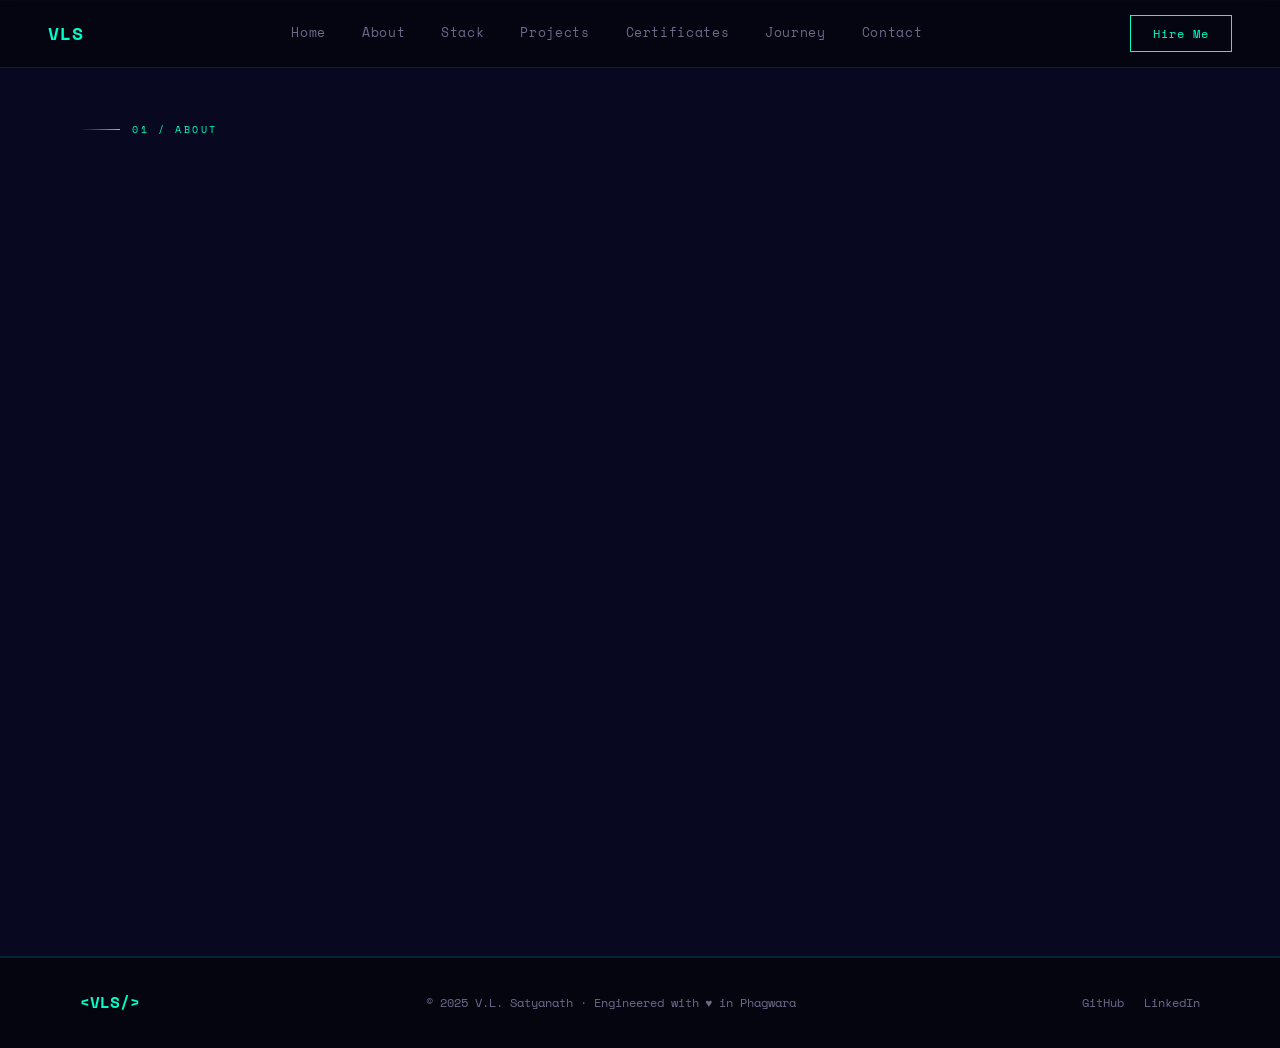
==== about.html @ 9ce4dccc "Add files via upload" ====
<!DOCTYPE html>
<html lang="en">
<head>
  <meta charset="UTF-8"/>
  <meta name="viewport" content="width=device-width, initial-scale=1.0"/>
  <title>About — V.L. Satyanath</title>
  <link rel="preconnect" href="https://fonts.googleapis.com"/>
  <link href="https://fonts.googleapis.com/css2?family=Space+Mono:ital,wght@0,400;0,700;1,400&family=Clash+Display:wght@400;500;600;700&family=Outfit:wght@300;400;500;600&display=swap" rel="stylesheet"/>
  <link rel="stylesheet" href="style.css"/>
</head>
<body>

  <!-- Loader -->
  <div id="loader">
    <div class="loader-inner">
      <div class="loader-bar-wrap"><div class="loader-bar"></div></div>
      <div class="loader-text"><span id="loader-pct">0</span>%</div>
      <div class="loader-label">Initializing System...</div>
    </div>
  </div>

  <!-- Custom Cursor -->
  <div class="cursor-dot" id="cursorDot"></div>
  <div class="cursor-outline" id="cursorOutline"></div>

  <!-- Background Canvas -->
  <canvas id="bgCanvas"></canvas>

  <!-- Nav -->
  <nav id="mainNav">
    <div class="nav-brand">
      <span class="brand-bracket">VLS</span>
    </div>
    <ul class="nav-links">
      <li><a href="index.html" data-text="Home">Home</a></li>
      <li><a href="about.html" data-text="About">About</a></li>
      <li><a href="stack.html" data-text="Stack">Stack</a></li>
      <li><a href="projects.html" data-text="Projects">Projects</a></li>
      <li><a href="certificates.html" data-text="Certificates">Certificates</a></li>
      <li><a href="journey.html" data-text="Journey">Journey</a></li>
      <li><a href="contact.html" data-text="Contact">Contact</a></li>
    </ul>
    <a href="contact.html" class="nav-cta">Hire Me</a>
    <button class="hamburger" id="hamburger" aria-label="menu">
      <span></span><span></span><span></span>
    </button>
  </nav>

  <!-- Mobile Menu -->
  <div class="mobile-menu" id="mobileMenu">
    <ul>
      <li><a href="index.html" class="mob-link">Home</a></li>
      <li><a href="about.html" class="mob-link">About</a></li>
      <li><a href="stack.html" class="mob-link">Stack</a></li>
      <li><a href="projects.html" class="mob-link">Projects</a></li>
      <li><a href="certificates.html" class="mob-link">Certificates</a></li>
      <li><a href="journey.html" class="mob-link">Journey</a></li>
      <li><a href="contact.html" class="mob-link">Contact</a></li>
    </ul>
  </div>

  <!-- ═══════════ ABOUT ═══════════ -->
  <section id="about">
    <div class="section-tag">01 / About</div>
    <div class="about-grid">
      <div class="about-left reveal">
        <h2 class="section-heading">Crafting Code<br/><em>With Purpose</em></h2>
        <div class="hero-actions">
        <a href="src/lokesh.pdf" class="btn-outline btn-download" download="VLS_Satyanath_CV.pdf" aria-label="Download CV">
          <svg viewBox="0 0 24 24" fill="none" stroke="currentColor" stroke-width="2" width="16" height="16">
            <path d="M12 15V3"/>
            <path d="M8 11l4 4 4-4"/>
            <path d="M2 17l.621 2.485A2 2 0 0 0 4.561 21h14.878a2 2 0 0 0 1.94-1.515L22 17"/>
          </svg>
          Download CV
        </a>
      </div>
        <p class="about-para">
          I'm a <strong>Computer Science & Engineering</strong> student at Lovely Professional University
          who lives at the intersection of software development and data intelligence.
        </p>
        <p class="about-para">
          From building <strong>NLP-powered spam detectors</strong> to dissecting decade-long sales datasets,
          I believe great software isn't just written — it's engineered with intent.
        </p>
        <p class="about-para">
          Outside of code, I mentor students at a local NGO — because the best systems
          create impact beyond the screen.
        </p>
        <div class="about-links">
          <a href="https://github.com/splv181819" target="_blank" rel="noopener noreferrer" class="social-pill">
            <svg viewBox="0 0 24 24" fill="currentColor"><path d="M12 .297c-6.63 0-12 5.373-12 12 0 5.303 3.438 9.8 8.205 11.385.6.113.82-.258.82-.577 0-.285-.01-1.04-.015-2.04-3.338.724-4.042-1.61-4.042-1.61C4.422 18.07 3.633 17.7 3.633 17.7c-1.087-.744.084-.729.084-.729 1.205.084 1.838 1.236 1.838 1.236 1.07 1.835 2.809 1.305 3.495.998.108-.776.417-1.305.76-1.605-2.665-.3-5.466-1.332-5.466-5.93 0-1.31.465-2.38 1.235-3.22-.135-.303-.54-1.523.105-3.176 0 0 1.005-.322 3.3 1.23.96-.267 1.98-.399 3-.405 1.02.006 2.04.138 3 .405 2.28-1.552 3.285-1.23 3.285-1.23.645 1.653.24 2.873.12 3.176.765.84 1.23 1.91 1.23 3.22 0 4.61-2.805 5.625-5.475 5.92.42.36.81 1.096.81 2.22 0 1.606-.015 2.896-.015 3.286 0 .315.21.69.825.57C20.565 22.092 24 17.592 24 12.297c0-6.627-5.373-12-12-12"/></svg>
            GitHub
          </a>
          <a href="https://www.linkedin.com/in/lokeshsatyanath/" target="_blank" rel="noopener noreferrer" class="social-pill">
            <svg viewBox="0 0 24 24" fill="currentColor"><path d="M20.447 20.452h-3.554v-5.569c0-1.328-.027-3.037-1.852-3.037-1.853 0-2.136 1.445-2.136 2.939v5.667H9.351V9h3.414v1.561h.046c.477-.9 1.637-1.85 3.37-1.85 3.601 0 4.267 2.37 4.267 5.455v6.286zM5.337 7.433a2.062 2.062 0 0 1-2.063-2.065 2.064 2.064 0 1 1 2.063 2.065zm1.782 13.019H3.555V9h3.564v11.452zM22.225 0H1.771C.792 0 0 .774 0 1.729v20.542C0 23.227.792 24 1.771 24h20.451C23.2 24 24 23.227 24 22.271V1.729C24 .774 23.2 0 22.222 0h.003z"/></svg>
            LinkedIn
          </a>
        </div>
      </div>
      <div class="about-right reveal">
        <div class="code-block">
          <div class="cb-header">
            <span class="cb-dot"></span>
            <span class="cb-dot"></span>
            <span class="cb-dot"></span>
            <span class="cb-file">satyanath.json</span>
          </div>
          <pre class="cb-content"><code><span class="c-brace">{</span>
  <span class="c-key">"name"</span>: <span class="c-str">"V.L. Satyanath"</span>,
  <span class="c-key">"role"</span>: <span class="c-str">"Full Stack Developer"</span>,
  <span class="c-key">"location"</span>: <span class="c-str">"Phagwara, Punjab 🇮🇳"</span>,
  <span class="c-key">"university"</span>: <span class="c-str">"LPU"</span>,
  <span class="c-key">"degree"</span>: <span class="c-str">"B.Tech CSE"</span>,
  <span class="c-key">"cgpa"</span>: <span class="c-num">6.2</span>,
  <span class="c-key">"focus"</span>: <span class="c-arr">[</span>
    <span class="c-str">"Machine Learning"</span>,
    <span class="c-str">"Data Science"</span>,
    <span class="c-str">"Web Development"</span>
  <span class="c-arr">]</span>,
  <span class="c-key">"available"</span>: <span class="c-bool">true</span>,
  <span class="c-key">"coffee"</span>: <span class="c-str">"always ☕"</span>
<span class="c-brace">}</span></code></pre>
        </div>
      </div>
    </div>
  </section>

  <!-- Footer -->
  <footer>
    <div class="footer-inner">
      <div class="footer-brand">
        <span class="brand-bracket">&lt;</span>VLS<span class="brand-bracket">/&gt;</span>
      </div>
      <p class="footer-copy">© 2025 V.L. Satyanath · Engineered with ♥ in Phagwara</p>
      <div class="footer-links">
        <a href="https://github.com/splv181819" target="_blank" rel="noopener noreferrer">GitHub</a>
        <a href="https://www.linkedin.com/in/lokeshsatyanath/" target="_blank" rel="noopener noreferrer">LinkedIn</a>
      </div>
    </div>
  </footer>

  <script src="script.js"></script>
</body>
</html>
---- style.css ----
/* ═══════════════════════════════════════════
   V.L. SATYANATH — FULL STACK PORTFOLIO CSS
   Theme: Cyberpunk / Deep Tech
   ═══════════════════════════════════════════ */

@import url('https://fonts.googleapis.com/css2?family=Space+Mono:ital,wght@0,400;0,700;1,400&family=Outfit:wght@300;400;500;600;700&display=swap');

/* ── Variables ── */
:root {
  --bg:       #050510;
  --bg2:      #080820;
  --surface:  #0d0d2b;
  --surface2: #12122e;
  --border:   rgba(0, 255, 200, 0.12);
  --border2:  rgba(0, 255, 200, 0.25);
  --cyan:     #00ffc8;
  --magenta:  #ff2d78;
  --blue:     #4169ff;
  --text:     #e8eaf6;
  --muted:    #6b6b8a;
  --muted2:   #3a3a5c;
  --mono:     'Space Mono', monospace;
  --sans:     'Outfit', sans-serif;
  --glow-c:   0 0 20px rgba(0,255,200,0.4), 0 0 60px rgba(0,255,200,0.15);
  --glow-m:   0 0 20px rgba(255,45,120,0.4), 0 0 60px rgba(255,45,120,0.15);
}

/* ── Reset & Base ── */
*, *::before, *::after { box-sizing: border-box; margin: 0; padding: 0; }
html { scroll-behavior: smooth; }
body {
  background: var(--bg);
  color: var(--text);
  font-family: var(--sans);
  font-weight: 400;
  overflow-x: hidden;
  cursor: auto;
  line-height: 1.6;
}
::selection { background: rgba(0,255,200,0.25); color: #fff; }

/* ── Custom Cursor (disabled) ── */
.cursor-dot, .cursor-outline { display: none; }

/* ── Canvas ── */
#bgCanvas {
  position: fixed;
  inset: 0;
  z-index: 0;
  pointer-events: none;
  opacity: 0.5;
}

/* ── Loader ── */
#loader {
  position: fixed;
  inset: 0;
  z-index: 10000;
  background: var(--bg);
  display: flex;
  align-items: center;
  justify-content: center;
  transition: opacity 0.6s ease, visibility 0.6s ease;
}
#loader.done { opacity: 0; visibility: hidden; }
.loader-inner { text-align: center; }
.loader-bar-wrap {
  width: 240px;
  height: 2px;
  background: var(--muted2);
  margin: 0 auto 16px;
  overflow: hidden;
}
.loader-bar {
  height: 100%;
  background: linear-gradient(90deg, var(--cyan), var(--magenta));
  width: 0%;
  transition: width 0.1s linear;
  box-shadow: var(--glow-c);
}
.loader-text {
  font-family: var(--mono);
  font-size: 2.5rem;
  font-weight: 700;
  color: var(--cyan);
}
.loader-label {
  font-family: var(--mono);
  font-size: 0.72rem;
  letter-spacing: 0.2em;
  color: var(--muted);
  margin-top: 8px;
}

/* ── Nav ── */
#mainNav {
  position: fixed;
  top: 0; left: 0; right: 0;
  z-index: 500;
  display: flex;
  align-items: center;
  justify-content: space-between;
  padding: 0 48px;
  height: 68px;
  background: rgba(5,5,16,0.8);
  backdrop-filter: blur(16px);
  border-bottom: 1px solid var(--border);
  transition: all 0.3s;
}
#mainNav.scrolled {
  height: 58px;
  background: rgba(5,5,16,0.95);
}
.nav-brand {
  font-family: var(--mono);
  font-size: 1.1rem;
  font-weight: 700;
  color: var(--cyan);
  letter-spacing: 0.05em;
}
.nav-links {
  display: flex;
  list-style: none;
  gap: 0;
}
.nav-links a {
  display: block;
  padding: 8px 18px;
  font-size: 0.8rem;
  letter-spacing: 0.05em;
  color: var(--muted);
  text-decoration: none;
  font-family: var(--mono);
  position: relative;
  transition: color 0.2s;
}
.nav-links a::after {
  content: '';
  position: absolute;
  bottom: 4px; left: 18px; right: 18px;
  height: 1px;
  background: var(--cyan);
  transform: scaleX(0);
  transition: transform 0.25s ease;
}
.nav-links a:hover { color: var(--cyan); }
.nav-links a:hover::after { transform: scaleX(1); }
.nav-cta {
  display: inline-block;
  padding: 8px 22px;
  border: 1px solid var(--cyan);
  color: var(--cyan);
  font-family: var(--mono);
  font-size: 0.78rem;
  text-decoration: none;
  letter-spacing: 0.08em;
  transition: all 0.2s;
}
.nav-cta:hover {
  background: var(--cyan);
  color: var(--bg);
  box-shadow: var(--glow-c);
}
.hamburger {
  display: none;
  flex-direction: column;
  gap: 5px;
  background: none;
  border: none;
  cursor: pointer;
  padding: 4px;
}
.hamburger span {
  display: block;
  width: 24px;
  height: 1.5px;
  background: var(--text);
  transition: all 0.3s;
}
.hamburger.open span:nth-child(1) { transform: translateY(6.5px) rotate(45deg); }
.hamburger.open span:nth-child(2) { opacity: 0; }
.hamburger.open span:nth-child(3) { transform: translateY(-6.5px) rotate(-45deg); }

/* Mobile menu */
.mobile-menu {
  position: fixed;
  inset: 68px 0 0 0;
  z-index: 490;
  background: rgba(5,5,16,0.98);
  transform: translateX(100%);
  transition: transform 0.35s cubic-bezier(0.77,0,0.175,1);
  display: flex;
  align-items: center;
  justify-content: center;
}
.mobile-menu.open { transform: translateX(0); }
.mobile-menu ul { list-style: none; text-align: center; display: flex; flex-direction: column; gap: 24px; }
.mob-link {
  font-family: var(--mono);
  font-size: 1.5rem;
  color: var(--text);
  text-decoration: none;
  transition: color 0.2s;
}
.mob-link:hover { color: var(--cyan); }

/* ── Sections shared ── */
section {
  position: relative;
  z-index: 1;
  padding: 120px 80px;
}
.section-tag {
  font-family: var(--mono);
  font-size: 0.65rem;
  letter-spacing: 0.25em;
  text-transform: uppercase;
  color: var(--cyan);
  margin-bottom: 24px;
  display: flex;
  align-items: center;
  gap: 12px;
}
.section-tag::before {
  content: '';
  display: block;
  width: 40px;
  height: 1px;
  background: linear-gradient(to right, transparent, var(--cyan));
}
.section-heading {
  font-family: var(--sans);
  font-weight: 700;
  font-size: clamp(2.2rem, 5vw, 4rem);
  line-height: 1.05;
  letter-spacing: -0.02em;
  margin-bottom: 60px;
}
.section-heading em {
  font-style: normal;
  background: linear-gradient(135deg, var(--cyan), var(--blue));
  -webkit-background-clip: text;
  -webkit-text-fill-color: transparent;
  background-clip: text;
}

/* Reveal animation */
.reveal {
  opacity: 0;
  transform: translateY(32px);
  transition: opacity 0.75s cubic-bezier(0.4,0,0.2,1), transform 0.75s cubic-bezier(0.4,0,0.2,1);
}
.reveal.visible { opacity: 1; transform: translateY(0); }

/* ══════════════════════════════
   HERO
══════════════════════════════ */
#hero {
  min-height: 100vh;
  display: grid;
  grid-template-columns: 1fr 1fr;
  align-items: center;
  gap: 60px;
  padding: 120px 80px 80px;
  position: relative;
}
.hero-content {
  display: flex;
  flex-direction: column;
  align-items: flex-start;
  z-index: 1;
}
.hero-eyebrow {
  display: inline-flex;
  align-items: center;
  gap: 8px;
  font-family: var(--mono);
  font-size: 0.72rem;
  letter-spacing: 0.15em;
  color: var(--cyan);
  padding: 6px 14px;
  border: 1px solid rgba(0,255,200,0.3);
  background: rgba(0,255,200,0.05);
  margin-bottom: 24px;
  animation: fadeUp 0.8s ease 1.2s both;
}
.eyebrow-dot {
  width: 6px; height: 6px;
  background: var(--cyan);
  border-radius: 50%;
  animation: pulse 2s ease infinite;
}
.hero-name {
  font-family: var(--sans);
  font-weight: 700;
  font-size: clamp(3rem, 8vw, 6.5rem);
  line-height: 1;
  letter-spacing: -0.03em;
  margin-bottom: 20px;
  animation: fadeUp 0.8s ease 1.4s both;
}
.glitch { position: relative; color: var(--text); }
.glitch::before, .glitch::after {
  content: attr(data-text);
  position: absolute;
  inset: 0;
  pointer-events: none;
}
.glitch::before {
  color: var(--cyan);
  clip-path: polygon(0 15%, 100% 15%, 100% 35%, 0 35%);
  transform: translateX(-3px);
  animation: glitch1 4s steps(1) infinite;
}
.glitch::after {
  color: var(--magenta);
  clip-path: polygon(0 60%, 100% 60%, 100% 80%, 0 80%);
  transform: translateX(3px);
  animation: glitch2 4s steps(1) infinite;
}
@keyframes glitch1 {
  0%,80%,100% { transform:translateX(0); clip-path:polygon(0 15%,100% 15%,100% 35%,0 35%); }
  82% { transform:translateX(-6px); clip-path:polygon(0 25%,100% 25%,100% 30%,0 30%); }
  84% { transform:translateX(4px);  clip-path:polygon(0 0%,100% 0%,100% 5%,0 5%); }
  86% { transform:translateX(0); }
}
@keyframes glitch2 {
  0%,75%,100% { transform:translateX(0); clip-path:polygon(0 60%,100% 60%,100% 80%,0 80%); }
  77% { transform:translateX(6px);  clip-path:polygon(0 65%,100% 65%,100% 70%,0 70%); }
  79% { transform:translateX(-4px); clip-path:polygon(0 90%,100% 90%,100% 95%,0 95%); }
  81% { transform:translateX(0); }
}
.hero-role {
  font-family: var(--mono);
  font-size: clamp(1rem, 2vw, 1.4rem);
  color: var(--cyan);
  margin-bottom: 24px;
  display: flex;
  align-items: center;
  gap: 8px;
  animation: fadeUp 0.8s ease 1.6s both;
}
.role-prefix { color: var(--magenta); }
.cursor-blink { animation: blink 1s step-end infinite; color: var(--cyan); }
@keyframes blink { 0%,100%{opacity:1} 50%{opacity:0} }
.hero-bio {
  font-size: 1.05rem;
  color: var(--muted);
  max-width: 480px;
  margin-bottom: 36px;
  line-height: 1.8;
  animation: fadeUp 0.8s ease 1.8s both;
}
.hero-actions {
  display: flex;
  gap: 16px;
  flex-wrap: wrap;
  margin-bottom: 48px;
  animation: fadeUp 0.8s ease 2s both;
}
.btn-primary {
  display: inline-flex;
  align-items: center;
  gap: 8px;
  padding: 14px 28px;
  background: var(--cyan);
  color: var(--bg);
  font-family: var(--mono);
  font-size: 0.82rem;
  font-weight: 700;
  letter-spacing: 0.06em;
  text-decoration: none;
  transition: all 0.25s;
  position: relative;
  overflow: hidden;
  cursor: pointer;
  border: none;
}
.btn-primary::before {
  content: '';
  position: absolute;
  inset: 0;
  background: var(--magenta);
  transform: translateX(-100%);
  transition: transform 0.3s ease;
  z-index: 0;
}
.btn-primary:hover::before { transform: translateX(0); }
.btn-primary span, .btn-primary svg { position: relative; z-index: 1; }
.btn-primary svg { width: 16px; height: 16px; transition: transform 0.2s; }
.btn-primary:hover svg { transform: translateX(4px); }
.btn-outline {
  display: inline-flex;
  align-items: center;
  padding: 14px 28px;
  border: 1px solid var(--muted2);
  color: var(--text);
  font-family: var(--mono);
  font-size: 0.82rem;
  letter-spacing: 0.06em;
  text-decoration: none;
  transition: all 0.2s;
}
.btn-outline:hover { border-color: var(--cyan); color: var(--cyan); box-shadow: var(--glow-c); }
.hero-stats {
  display: flex;
  align-items: center;
  gap: 32px;
  animation: fadeUp 0.8s ease 2.2s both;
}
.hstat { display: flex; flex-direction: column; gap: 2px; }
.hstat-n, .hstat-suf {
  font-family: var(--mono);
  font-size: 1.8rem;
  font-weight: 700;
  color: var(--cyan);
  line-height: 1;
  display: inline;
}
.hstat-l { font-size: 0.7rem; color: var(--muted); letter-spacing: 0.1em; text-transform: uppercase; }
.hstat-sep { width: 1px; height: 36px; background: var(--muted2); }
.hero-visual {
  position: relative;
  display: flex;
  flex-direction: column;
  align-items: center;
  gap: 28px;
  z-index: 1;
  animation: fadeUp 0.8s ease 1.6s both;
}

/* ══════════════════════════════
   PHOTO FRAME
══════════════════════════════ */
.photo-wrapper { position: relative; width: 180px; height: 180px; flex-shrink: 0; }
.photo-ring {
  position: absolute;
  inset: -12px;
  border-radius: 50%;
  border: 1px dashed rgba(0,255,200,0.35);
  animation: spinOrbit 10s linear infinite;
  pointer-events: none;
}
.ring-2 {
  inset: -24px;
  border-color: rgba(255,45,120,0.2);
  animation: spinOrbit 16s linear infinite reverse;
}
.hero-photo {
  width: 180px; height: 180px;
  border-radius: 50%;
  object-fit: cover;
  object-position: top center;
  border: 3px solid var(--cyan);
  box-shadow: 0 0 0 6px rgba(0,255,200,0.08), var(--glow-c);
  display: block;
  position: relative;
  z-index: 2;
  transition: transform 0.4s ease, box-shadow 0.4s ease;
}
.hero-photo:hover {
  transform: scale(1.05);
  box-shadow: 0 0 0 8px rgba(0,255,200,0.14), 0 0 48px rgba(0,255,200,0.4);
}
.photo-status {
  position: absolute;
  bottom: 2px; left: 50%;
  transform: translateX(-50%);
  background: var(--bg);
  border: 1px solid var(--border2);
  color: var(--cyan);
  font-family: var(--mono);
  font-size: 0.58rem;
  letter-spacing: 0.1em;
  padding: 4px 10px;
  white-space: nowrap;
  display: flex;
  align-items: center;
  gap: 5px;
  z-index: 3;
  box-shadow: 0 4px 12px rgba(0,0,0,0.6);
}
.photo-placeholder {
  display: none;
  width: 180px; height: 180px;
  border-radius: 50%;
  border: 2px dashed var(--border2);
  background: var(--surface);
  flex-direction: column;
  align-items: center;
  justify-content: center;
  gap: 8px;
  color: var(--muted);
  font-family: var(--mono);
  font-size: 0.62rem;
  text-align: center;
  position: relative;
  z-index: 2;
}
.photo-placeholder svg { width: 36px; height: 36px; opacity: 0.35; }

/* ── Terminal Card ── */
.terminal-card {
  width: 100%;
  max-width: 460px;
  background: rgba(8,8,30,0.9);
  border: 1px solid var(--border2);
  box-shadow: 0 0 60px rgba(0,255,200,0.08), inset 0 0 40px rgba(0,0,0,0.4);
  backdrop-filter: blur(12px);
  position: relative;
  z-index: 2;
}
.terminal-header {
  display: flex; align-items: center; gap: 8px;
  padding: 12px 16px;
  border-bottom: 1px solid var(--border);
  background: rgba(0,0,0,0.3);
}
.t-dot { width: 10px; height: 10px; border-radius: 50%; }
.t-dot.red    { background: #ff5f57; }
.t-dot.yellow { background: #febc2e; }
.t-dot.green  { background: #28c840; }
.t-title { font-family: var(--mono); font-size: 0.7rem; color: var(--muted); margin-left: 8px; }
.terminal-body {
  padding: 20px 20px 24px;
  font-family: var(--mono);
  font-size: 0.78rem;
  line-height: 2;
  min-height: 220px;
}
.t-line   { min-height: 1.5em; }
.t-prompt { color: var(--cyan); margin-right: 8px; }
.t-cmd    { color: #ffe57a; }
.t-out    { color: var(--muted); padding-left: 4px; }
.thl      { color: var(--cyan); }

/* ── Floating Badges ── */
.float-badge {
  position: absolute;
  display: flex; align-items: center; gap: 6px;
  padding: 8px 14px;
  background: rgba(8,8,30,0.95);
  border: 1px solid var(--border2);
  font-family: var(--mono);
  font-size: 0.7rem;
  color: var(--cyan);
  backdrop-filter: blur(8px);
  z-index: 3;
  box-shadow: 0 8px 24px rgba(0,0,0,0.4);
}
.float-badge svg { width: 14px; height: 14px; }
.badge-1 { top:-18px; right:20px;   animation: floatY 3s   ease-in-out        infinite; }
.badge-2 { bottom:20px; left:-20px; animation: floatY 3.5s ease-in-out 0.5s  infinite; }
.badge-3 { bottom:-16px; right:40px;animation: floatY 4s   ease-in-out 1s    infinite; }
@keyframes floatY {
  0%,100% { transform: translateY(0); }
  50%     { transform: translateY(-10px); }
}
.scroll-indicator {
  position: absolute;
  bottom: 28px; left: 50%;
  transform: translateX(-50%);
  display: flex; flex-direction: column; align-items: center; gap: 8px;
  font-family: var(--mono);
  font-size: 0.62rem;
  letter-spacing: 0.15em;
  color: var(--muted);
  animation: fadeIn 1s ease 2.5s both;
  z-index: 1;
}
.scroll-wheel {
  width: 20px; height: 32px;
  border: 1px solid var(--muted2);
  border-radius: 12px;
  position: relative;
}
.scroll-wheel::before {
  content: '';
  position: absolute;
  top: 5px; left: 50%; transform: translateX(-50%);
  width: 2px; height: 6px;
  background: var(--cyan);
  border-radius: 2px;
  animation: scrollWheel 2s ease infinite;
}
@keyframes scrollWheel {
  0%   { top: 5px;  opacity: 1; }
  100% { top: 18px; opacity: 0; }
}

/* ══════════════════════════════
   ABOUT
══════════════════════════════ */
#about { background: var(--bg2); border-top: 1px solid var(--border); border-bottom: 1px solid var(--border); }
.about-grid  { display: grid; grid-template-columns: 1fr 1fr; gap: 80px; align-items: start; }
.about-left  { display: flex; flex-direction: column; }
.about-right { display: flex; flex-direction: column; }
.about-para  { font-size: 1.02rem; color: #9b9bbf; line-height: 1.9; margin-bottom: 20px; }
.about-para strong { color: var(--text); }
.about-links { display: flex; gap: 12px; margin-top: 32px; }
.social-pill {
  display: inline-flex; align-items: center; gap: 8px;
  padding: 10px 18px;
  border: 1px solid var(--border2);
  background: var(--surface);
  color: var(--muted);
  font-family: var(--mono);
  font-size: 0.75rem;
  letter-spacing: 0.06em;
  text-decoration: none;
  transition: all 0.2s;
}
.social-pill svg { width: 14px; height: 14px; }
.social-pill:hover { border-color: var(--cyan); color: var(--cyan); background: rgba(0,255,200,0.05); }
.code-block {
  background: #080818;
  border: 1px solid var(--border2);
  box-shadow: 0 20px 60px rgba(0,0,0,0.4), 0 0 40px rgba(0,255,200,0.04);
}
.cb-header {
  display: flex; align-items: center; gap: 6px;
  padding: 10px 14px;
  background: rgba(0,0,0,0.3);
  border-bottom: 1px solid var(--border);
}
.cb-dot  { width: 10px; height: 10px; border-radius: 50%; background: var(--muted2); }
.cb-file { font-family: var(--mono); font-size: 0.68rem; color: var(--muted); margin-left: 6px; }
.cb-content { padding: 24px; overflow-x: auto; }
.cb-content code { font-family: var(--mono); font-size: 0.8rem; line-height: 2; }
.c-brace { color: #ffe57a; }
.c-key   { color: var(--cyan); }
.c-str   { color: #a8ff80; }
.c-num   { color: #ff9058; }
.c-bool  { color: var(--magenta); }
.c-arr   { color: #ffe57a; }

/* ══════════════════════════════
   CERTIFICATES
══════════════════════════════ */
#certificates { background: var(--bg); }
.certificates-grid {
  display: grid;
  grid-template-columns: repeat(auto-fit, minmax(320px, 1fr));
  gap: 32px;
}
.certificate-card {
  background: var(--surface);
  border: 1px solid var(--border);
  border-radius: 8px;
  overflow: hidden;
  transition: all 0.3s ease;
  position: relative;
}
.certificate-card:hover {
  border-color: var(--cyan);
  box-shadow: var(--glow-c);
  transform: translateY(-4px);
}
.cert-image {
  position: relative;
  height: 200px;
  overflow: hidden;
}
.cert-image img {
  width: 100%;
  height: 100%;
  object-fit: cover;
  transition: transform 0.3s ease;
}
.certificate-card:hover .cert-image img {
  transform: scale(1.05);
}
.cert-overlay {
  position: absolute;
  top: 0; left: 0; right: 0; bottom: 0;
  background: linear-gradient(135deg, rgba(0,255,200,0.1), rgba(255,45,120,0.1));
  display: flex;
  flex-direction: column;
  justify-content: space-between;
  padding: 16px;
  opacity: 0;
  transition: opacity 0.3s ease;
}
.certificate-card:hover .cert-overlay {
  opacity: 1;
}
.cert-issuer {
  font-family: var(--mono);
  font-size: 0.7rem;
  letter-spacing: 0.1em;
  text-transform: uppercase;
  color: var(--cyan);
  font-weight: 600;
}
.cert-date {
  font-family: var(--mono);
  font-size: 0.65rem;
  color: var(--text);
  align-self: flex-end;
}
.cert-content {
  padding: 24px;
}
.cert-title {
  font-family: var(--sans);
  font-weight: 600;
  font-size: 1.2rem;
  color: var(--text);
  margin-bottom: 12px;
}
.cert-description {
  font-size: 0.9rem;
  color: var(--muted);
  line-height: 1.6;
  margin-bottom: 16px;
}
.cert-skills {
  display: flex;
  flex-wrap: wrap;
  gap: 8px;
}
.cert-skills span {
  font-family: var(--mono);
  font-size: 0.65rem;
  letter-spacing: 0.05em;
  text-transform: uppercase;
  color: var(--cyan);
  background: rgba(0,255,200,0.1);
  padding: 4px 8px;
  border-radius: 4px;
  border: 1px solid rgba(0,255,200,0.2);
}

/* ══════════════════════════════
   STACK
══════════════════════════════ */
.stack-grid {
  display: grid;
  grid-template-columns: repeat(4, 1fr);
  gap: 2px;
  margin-bottom: 80px;
}
.stack-card {
  background: var(--surface);
  border: 1px solid var(--border);
  padding: 32px 28px;
  position: relative;
  overflow: hidden;
  transition: border-color 0.3s, transform 0.1s;
  transform-style: preserve-3d;
  will-change: transform;
}
.stack-card::before {
  content: '';
  position: absolute;
  top: 0; left: 0; right: 0;
  height: 2px;
  background: linear-gradient(90deg, var(--cyan), var(--blue));
  transform: scaleX(0);
  transform-origin: left;
  transition: transform 0.4s ease;
}
.stack-card:hover { border-color: var(--border2); }
.stack-card:hover::before { transform: scaleX(1); }
.stack-icon { font-size: 1.8rem; margin-bottom: 16px; }
.stack-card h3 {
  font-family: var(--mono);
  font-size: 0.8rem;
  letter-spacing: 0.12em;
  text-transform: uppercase;
  color: var(--cyan);
  margin-bottom: 20px;
}
.skill-list { display: flex; flex-direction: column; gap: 12px; }
.skill-row  { display: flex; align-items: center; gap: 10px; }
.skill-name { font-family: var(--mono); font-size: 0.68rem; color: var(--muted); white-space: nowrap; min-width: 90px; }
.skill-bar  { flex: 1; height: 3px; background: var(--muted2); overflow: hidden; border-radius: 2px; }
.skill-fill {
  height: 100%;
  background: linear-gradient(90deg, var(--cyan), var(--blue));
  width: 0%;
  transition: width 1.2s cubic-bezier(0.4,0,0.2,1);
  border-radius: 2px;
  box-shadow: 0 0 8px rgba(0,255,200,0.5);
}
.skill-pct { font-family: var(--mono); font-size: 0.62rem; color: var(--muted); min-width: 28px; text-align: right; }

/* ── Orbit ── */
.orbit-wrap {
  display: flex;
  justify-content: center;
  align-items: center;
  position: relative;
  height: 360px;
}
.orbit-center {
  width: 100px; height: 100px;
  border-radius: 50%;
  background: radial-gradient(circle at 40% 40%, var(--surface2), var(--surface));
  border: 1px solid var(--border2);
  display: flex; align-items: center; justify-content: center;
  font-family: var(--mono);
  font-size: 0.7rem;
  text-align: center;
  color: var(--cyan);
  line-height: 1.4;
  box-shadow: var(--glow-c), inset 0 0 20px rgba(0,255,200,0.05);
  z-index: 2;
}
.orbit {
  position: absolute;
  border-radius: 50%;
  border: 1px solid rgba(0,255,200,0.08);
  top: 50%; left: 50%;
  transform: translate(-50%,-50%);
}
.orbit-1 { width: 240px; height: 240px; animation: spinOrbit 12s linear infinite; }
.orbit-2 { width: 360px; height: 360px; animation: spinOrbit 20s linear infinite reverse; }
.orbit-item {
  position: absolute;
  font-family: var(--mono);
  font-size: 0.65rem;
  color: var(--text);
  background: var(--surface2);
  border: 1px solid var(--border2);
  padding: 5px 10px;
  white-space: nowrap;
}
.orbit-1 .orbit-item:nth-child(1) { top:-12px;   left:50%;    transform:translateX(-50%);  animation:counterSpin1 12s linear infinite; }
.orbit-1 .orbit-item:nth-child(2) { top:50%;     right:-30px; transform:translateY(-50%);  animation:counterSpin1 12s linear infinite; }
.orbit-1 .orbit-item:nth-child(3) { bottom:-12px;left:50%;    transform:translateX(-50%);  animation:counterSpin1 12s linear infinite; }
.orbit-1 .orbit-item:nth-child(4) { top:50%;     left:-30px;  transform:translateY(-50%);  animation:counterSpin1 12s linear infinite; }
.orbit-2 .orbit-item:nth-child(1) { top:-14px;   left:50%;    transform:translateX(-50%);  animation:counterSpin2 20s linear infinite; }
.orbit-2 .orbit-item:nth-child(2) { top:20%;     right:-30px; transform:translateY(-50%);  animation:counterSpin2 20s linear infinite; }
.orbit-2 .orbit-item:nth-child(3) { bottom:20%;  right:-24px; transform:translateY(50%);   animation:counterSpin2 20s linear infinite; }
.orbit-2 .orbit-item:nth-child(4) { bottom:-14px;left:50%;    transform:translateX(-50%);  animation:counterSpin2 20s linear infinite; }
.orbit-2 .orbit-item:nth-child(5) { top:50%;     left:-28px;  transform:translateY(-50%);  animation:counterSpin2 20s linear infinite; }
@keyframes spinOrbit    { from{transform:translate(-50%,-50%) rotate(0deg);} to{transform:translate(-50%,-50%) rotate(360deg);} }
@keyframes counterSpin1 { from{transform:translateX(-50%) rotate(0deg);}    to{transform:translateX(-50%) rotate(-360deg);} }
@keyframes counterSpin2 { from{transform:translateX(-50%) rotate(0deg);}    to{transform:translateX(-50%) rotate(360deg);} }

/* ══════════════════════════════
   PROJECTS  — FULL ANIMATION SET
══════════════════════════════ */
#projects { background: var(--bg2); border-top: 1px solid var(--border); border-bottom: 1px solid var(--border); }
.projects-wrap { display: grid; grid-template-columns: repeat(3,1fr); gap: 24px; }

/* ── Card wrapper ── */
.project-flip {
  perspective: 1200px;
  height: 420px;
  cursor: pointer;
  /* entrance: hidden until JS adds .in-view */
  opacity: 0;
  transform: translateY(40px) scale(0.97);
  transition:
    opacity    0.65s cubic-bezier(0.4,0,0.2,1),
    transform  0.65s cubic-bezier(0.4,0,0.2,1);
}
/* JS adds this class via IntersectionObserver */
.project-flip.in-view {
  opacity: 1;
  transform: translateY(0) scale(1);
}
/* Lift card on hover */
.project-flip:hover {
  transform: translateY(-8px) scale(1);
}

/* ── Flip inner ── */
.flip-inner {
  position: relative;
  width: 100%; height: 100%;
  transform-style: preserve-3d;
  transition: transform 0.75s cubic-bezier(0.4,0,0.2,1);
}
.project-flip:hover .flip-inner { transform: rotateY(180deg); }

/* ── FRONT face ── */
.flip-front {
  position: absolute;
  inset: 0;
  -webkit-backface-visibility: hidden;
  backface-visibility: hidden;
  padding: 36px;
  border: 1px solid var(--border);
  background: var(--surface);
  overflow: hidden;
  transition: border-color 0.3s;
}
/* Ambient bottom glow — fades in on hover */
.flip-front::before {
  content: '';
  position: absolute;
  inset: 0;
  background: radial-gradient(ellipse 80% 50% at 50% 110%, rgba(0,255,200,0.08), transparent 70%);
  opacity: 0;
  transition: opacity 0.4s ease;
  pointer-events: none;
  z-index: 0;
}
.project-flip:hover .flip-front::before { opacity: 1; }
/* Cyan sweep line across the top */
.flip-front::after {
  content: '';
  position: absolute;
  top: 0; left: -110%; right: auto;
  height: 2px; width: 100%;
  background: linear-gradient(90deg, transparent, var(--cyan), transparent);
  transition: left 0.55s ease;
  z-index: 1;
}
.project-flip:hover .flip-front::after { left: 110%; }
.project-flip:hover .flip-front { border-color: var(--border2); }

/* Corner bracket decorations */
.card-corner {
  position: absolute;
  width: 14px; height: 14px;
  pointer-events: none;
  opacity: 0;
  transition: opacity 0.3s ease, transform 0.3s ease;
}
.card-corner.tl {
  top: 12px; left: 12px;
  border-top: 1.5px solid var(--cyan);
  border-left: 1.5px solid var(--cyan);
  transform: translate(-4px,-4px);
}
.card-corner.br {
  bottom: 12px; right: 12px;
  border-bottom: 1.5px solid var(--cyan);
  border-right: 1.5px solid var(--cyan);
  transform: translate(4px,4px);
}
.project-flip:hover .card-corner {
  opacity: 1;
  transform: translate(0,0);
}

/* ── BACK face ── */
.flip-back {
  position: absolute;
  inset: 0;
  -webkit-backface-visibility: hidden;
  backface-visibility: hidden;
  transform: rotateY(180deg);
  padding: 32px 36px;
  border: 1px solid var(--border2);
  background: linear-gradient(135deg, var(--surface), var(--surface2));
  display: flex;
  flex-direction: column;
  gap: 10px;
  overflow: hidden;
}
/* Scanline texture */
.flip-back::before {
  content: '';
  position: absolute;
  inset: 0;
  background: repeating-linear-gradient(
    0deg,
    transparent,
    transparent 3px,
    rgba(0,255,200,0.012) 3px,
    rgba(0,255,200,0.012) 4px
  );
  pointer-events: none;
  z-index: 0;
}
/* Left accent bar */
.flip-back::after {
  content: '';
  position: absolute;
  top: 0; left: 0; bottom: 0;
  width: 2px;
  background: linear-gradient(to bottom, transparent, var(--cyan) 30%, var(--blue) 70%, transparent);
}

/* ── Card number ── */
.pf-number {
  font-family: var(--mono);
  font-size: 5rem;
  font-weight: 700;
  color: rgba(0,255,200,0.05);
  line-height: 1;
  position: absolute;
  top: 12px; right: 18px;
  user-select: none;
  transition: color 0.3s;
  z-index: 0;
}
.project-flip:hover .pf-number { color: rgba(0,255,200,0.1); }

/* ── Front text ── */
.pf-tag {
  font-family: var(--mono);
  font-size: 0.63rem;
  letter-spacing: 0.15em;
  text-transform: uppercase;
  color: var(--cyan);
  margin-bottom: 14px;
  position: relative; z-index: 1;
}
.pf-title {
  font-size: 1.3rem;
  font-weight: 600;
  line-height: 1.3;
  margin-bottom: 10px;
  transition: color 0.25s;
  position: relative; z-index: 1;
}
.project-flip:hover .pf-title { color: var(--cyan); }
.pf-date {
  font-family: var(--mono);
  font-size: 0.68rem;
  color: var(--muted);
  margin-bottom: 24px;
  position: relative; z-index: 1;
}
.pf-metrics { display: flex; gap: 24px; position: relative; z-index: 1; }
.metric span  { font-family: var(--mono); font-size: 1.5rem; font-weight: 700; color: var(--cyan); display: block; line-height: 1; }
.metric small { font-size: 0.68rem; color: var(--muted); margin-top: 3px; display: block; }
.pf-hover-hint {
  font-family: var(--mono);
  font-size: 0.63rem;
  color: var(--muted2);
  position: absolute;
  bottom: 18px; right: 18px;
  letter-spacing: 0.05em;
  transition: color 0.25s;
  z-index: 1;
}
.project-flip:hover .pf-hover-hint { color: var(--cyan); }

/* ── Back text ── */
.flip-back h3 { font-size: 1rem; font-weight: 600; color: var(--cyan); position: relative; z-index: 1; }
.flip-back p  { font-size: 0.8rem; color: var(--muted); line-height: 1.7; position: relative; z-index: 1; }
.flip-back ul { list-style: none; display: flex; flex-direction: column; gap: 5px; position: relative; z-index: 1; }
.flip-back li {
  font-family: var(--mono);
  font-size: 0.7rem;
  color: #9b9bbf;
  padding-left: 14px;
  position: relative;
}
.flip-back li::before {
  content: '▸';
  position: absolute;
  left: 0;
  color: var(--cyan);
  font-size: 0.6rem;
}
.flip-tech {
  display: flex;
  flex-wrap: wrap;
  gap: 6px;
  margin-top: auto;
  position: relative; z-index: 1;
}
.flip-tech span {
  padding: 3px 10px;
  background: rgba(0,255,200,0.07);
  border: 1px solid rgba(0,255,200,0.2);
  font-family: var(--mono);
  font-size: 0.6rem;
  color: var(--cyan);
  letter-spacing: 0.06em;
  transition: background 0.2s;
}
.flip-tech span:hover { background: rgba(0,255,200,0.15); }

/* GitHub button */
.flip-btn {
  font-family: var(--mono);
  font-size: 0.7rem;
  color: var(--bg);
  background: var(--cyan);
  text-decoration: none;
  padding: 10px 16px;
  text-align: center;
  display: block;
  position: relative;
  overflow: hidden;
  z-index: 1;
  transition: color 0.3s;
}
.flip-btn::before {
  content: '';
  position: absolute;
  inset: 0;
  background: var(--magenta);
  transform: translateX(-100%);
  transition: transform 0.35s ease;
  z-index: 0;
}
.flip-btn:hover::before { transform: translateX(0); }
.flip-btn span { position: relative; z-index: 1; }

/* ══════════════════════════════
   TIMELINE
══════════════════════════════ */
.timeline-wrap {
  position: relative;
  display: flex;
  flex-direction: column;
}
.timeline-wrap::before {
  content: '';
  position: absolute;
  left: 50%; top: 0; bottom: 0;
  width: 1px;
  background: linear-gradient(to bottom, transparent, var(--border2) 10%, var(--border2) 90%, transparent);
  transform: translateX(-50%);
}
.tl-item {
  display: grid;
  grid-template-columns: 1fr 1fr;
  align-items: start;
  position: relative;
  margin-bottom: 32px;
}
.tl-dot {
  width: 12px; height: 12px;
  background: var(--bg);
  border: 2px solid var(--cyan);
  border-radius: 50%;
  position: absolute;
  left: 50%; top: 24px;
  transform: translateX(-50%);
  box-shadow: var(--glow-c);
  z-index: 2;
  transition: background 0.3s;
}
.tl-item:hover .tl-dot { background: var(--cyan); }
.tl-card {
  background: var(--surface);
  border: 1px solid var(--border);
  padding: 24px 28px;
  transition: border-color 0.25s;
}
.tl-card:hover { border-color: var(--border2); }
.tl-date  { font-family:var(--mono); font-size:0.65rem; letter-spacing:0.1em; color:var(--cyan); margin-bottom:8px; }
.tl-title { font-size:1rem; font-weight:600; margin-bottom:4px; }
.tl-org   { font-family:var(--mono); font-size:0.72rem; color:var(--muted); margin-bottom:10px; }
.tl-desc  { font-size:0.82rem; color:#7a7a99; line-height:1.7; }
.tl-right .tl-card { grid-column: 1; margin-right: 40px; }
.tl-left  .tl-card { grid-column: 2; margin-left:  40px; }

/* ══════════════════════════════
   CONTACT
══════════════════════════════ */
#contact { background: var(--bg2); border-top: 1px solid var(--border); }
.contact-wrap { display: grid; grid-template-columns: 1fr 1fr; gap: 80px; align-items: start; }
.contact-sub  { font-size:1rem; color:var(--muted); line-height:1.8; margin-bottom:36px; }
.contact-cards { display:flex; flex-direction:column; gap:10px; }
.contact-card {
  display: flex; align-items: center; gap: 16px;
  padding: 16px 20px;
  border: 1px solid var(--border);
  background: var(--surface);
  text-decoration: none;
  transition: all 0.25s;
}
.contact-card:hover { border-color: var(--border2); transform: translateX(6px); }
.cc-icon {
  width:40px; height:40px;
  border: 1px solid var(--border2);
  display:flex; align-items:center; justify-content:center;
  flex-shrink:0;
  background: rgba(0,255,200,0.05);
}
.cc-icon svg { width:18px; height:18px; color:var(--cyan); }
.cc-label { font-family:var(--mono); font-size:0.62rem; letter-spacing:0.1em; text-transform:uppercase; color:var(--muted); margin-bottom:2px; }
.cc-val   { font-size:0.85rem; color:var(--text); }
.contact-form { display:flex; flex-direction:column; gap:20px; }
.form-group   { display:flex; flex-direction:column; gap:6px; }
.form-group label { font-family:var(--mono); font-size:0.68rem; letter-spacing:0.1em; color:var(--muted); text-transform:uppercase; }
.form-group input, .form-group textarea {
  background: var(--surface);
  border: 1px solid var(--border);
  color: var(--text);
  font-family: var(--sans);
  font-size: 0.9rem;
  padding: 12px 16px;
  outline: none;
  transition: border-color 0.2s, box-shadow 0.2s;
  resize: vertical;
  -webkit-appearance: none;
}
.form-group input:focus, .form-group textarea:focus {
  border-color: var(--cyan);
  box-shadow: 0 0 0 2px rgba(0,255,200,0.1);
}
.form-group input::placeholder, .form-group textarea::placeholder { color: var(--muted2); }
.form-btn { align-self: flex-start; }

/* ══════════════════════════════
   FOOTER
══════════════════════════════ */
footer {
  border-top: 1px solid var(--border);
  padding: 32px 80px;
  position: relative;
  z-index: 1;
}
.footer-inner { display:flex; justify-content:space-between; align-items:center; }
.footer-brand { font-family:var(--mono); font-weight:700; color:var(--cyan); }
.footer-copy  { font-family:var(--mono); font-size:0.72rem; color:var(--muted); }
.footer-links { display:flex; gap:20px; }
.footer-links a { font-family:var(--mono); font-size:0.72rem; color:var(--muted); text-decoration:none; transition:color 0.2s; }
.footer-links a:hover { color: var(--cyan); }

/* ══════════════════════════════
   ANIMATIONS
══════════════════════════════ */
@keyframes fadeUp  { from{opacity:0;transform:translateY(24px);} to{opacity:1;transform:translateY(0);} }
@keyframes fadeIn  { from{opacity:0;} to{opacity:1;} }
@keyframes pulse   { 0%,100%{box-shadow:0 0 0 0 rgba(0,255,200,0.4);} 50%{box-shadow:0 0 0 6px rgba(0,255,200,0);} }

/* ══════════════════════════════
   RESPONSIVE
══════════════════════════════ */
@media (max-width: 1100px) {
  .stack-grid    { grid-template-columns: repeat(2,1fr); }
  .projects-wrap { grid-template-columns: repeat(2,1fr); }
  .certificates-grid { grid-template-columns: repeat(2,1fr); }
  .hero-photo    { width:150px; height:150px; }
  .photo-wrapper { width:150px; height:150px; }
}
@media (max-width: 900px) {
  section { padding: 80px 28px; }
  #hero { grid-template-columns:1fr; padding:100px 28px 80px; gap:48px; }
  .hero-visual { display: none; }
  .about-grid, .contact-wrap { grid-template-columns:1fr; gap:40px; }
  .stack-grid    { grid-template-columns: 1fr; }
  .projects-wrap { grid-template-columns: 1fr; }
  .certificates-grid { grid-template-columns: 1fr; }
  nav { padding: 0 24px; }
  .nav-links, .nav-cta { display: none; }
  .hamburger { display: flex; }
  .timeline-wrap::before { left: 20px; }
  .tl-item { grid-template-columns:1fr; padding-left:48px; }
  .tl-right .tl-card, .tl-left .tl-card { grid-column:1; margin:0; }
  .tl-dot { left:20px; top:24px; transform:translateX(-50%); }
  .orbit-wrap { height: 280px; }
  .footer-inner { flex-direction:column; gap:12px; text-align:center; }
  footer { padding: 32px 28px; }
}
@media (max-width: 480px) {
  .hero-stats { gap:16px; flex-wrap:wrap; }
  .project-flip { height: 380px; }
}
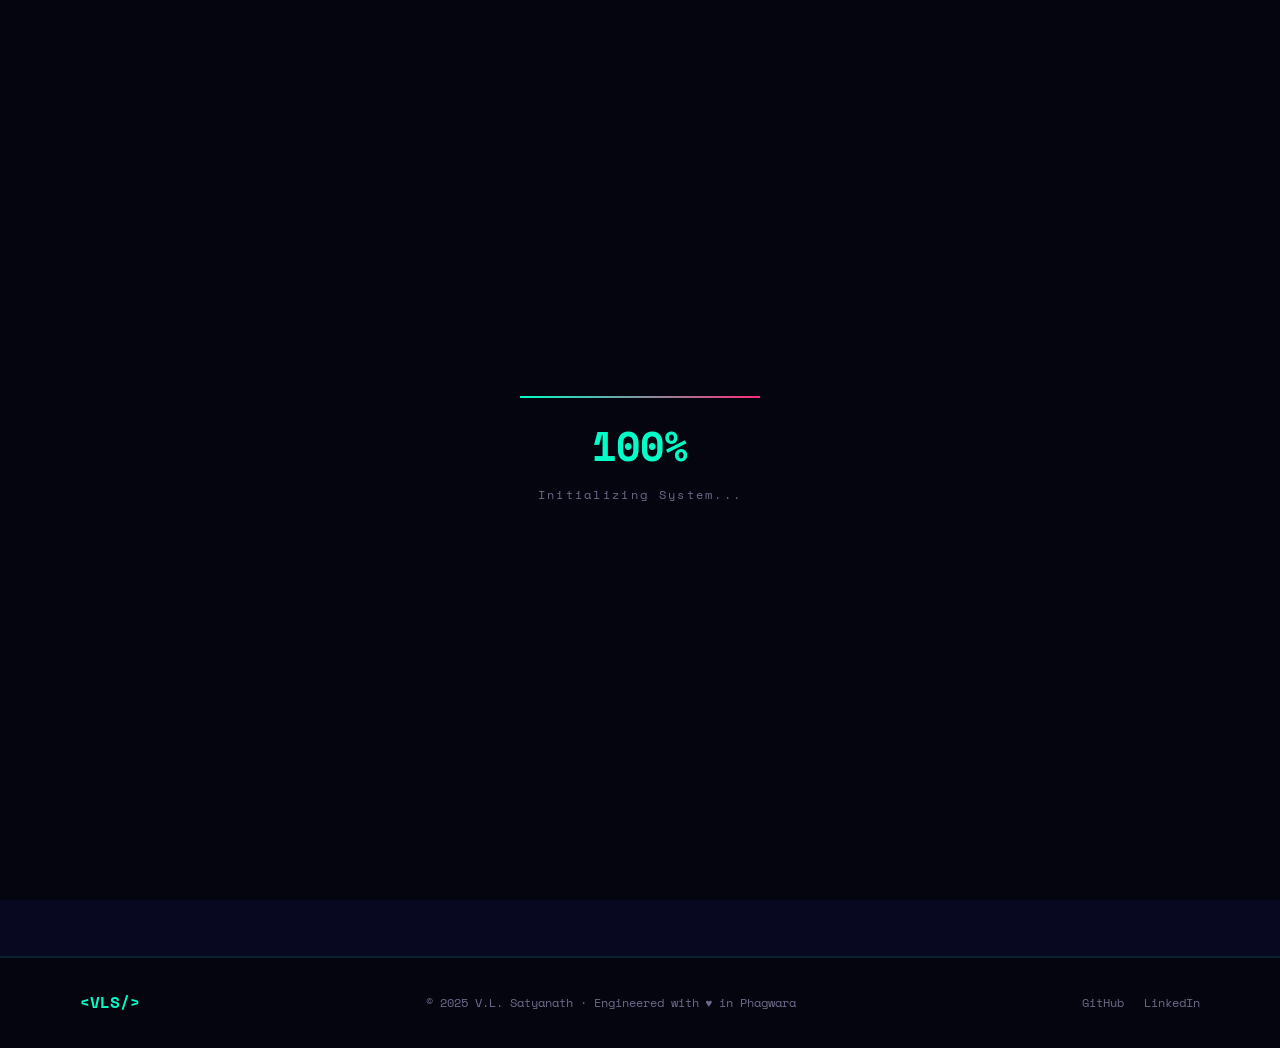
==== commit 71ebf833: "Update CV download link in about.html" ====
--- a/about.html
+++ b/about.html
@@ -66,7 +66,7 @@
       <div class="about-left reveal">
         <h2 class="section-heading">Crafting Code<br/><em>With Purpose</em></h2>
         <div class="hero-actions">
-        <a href="src/lokesh.pdf" class="btn-outline btn-download" download="VLS_Satyanath_CV.pdf" aria-label="Download CV">
+        <a href="lokesh.pdf" class="btn-outline btn-download" download="VLS_Satyanath_CV.pdf" aria-label="Download CV">
           <svg viewBox="0 0 24 24" fill="none" stroke="currentColor" stroke-width="2" width="16" height="16">
             <path d="M12 15V3"/>
             <path d="M8 11l4 4 4-4"/>
